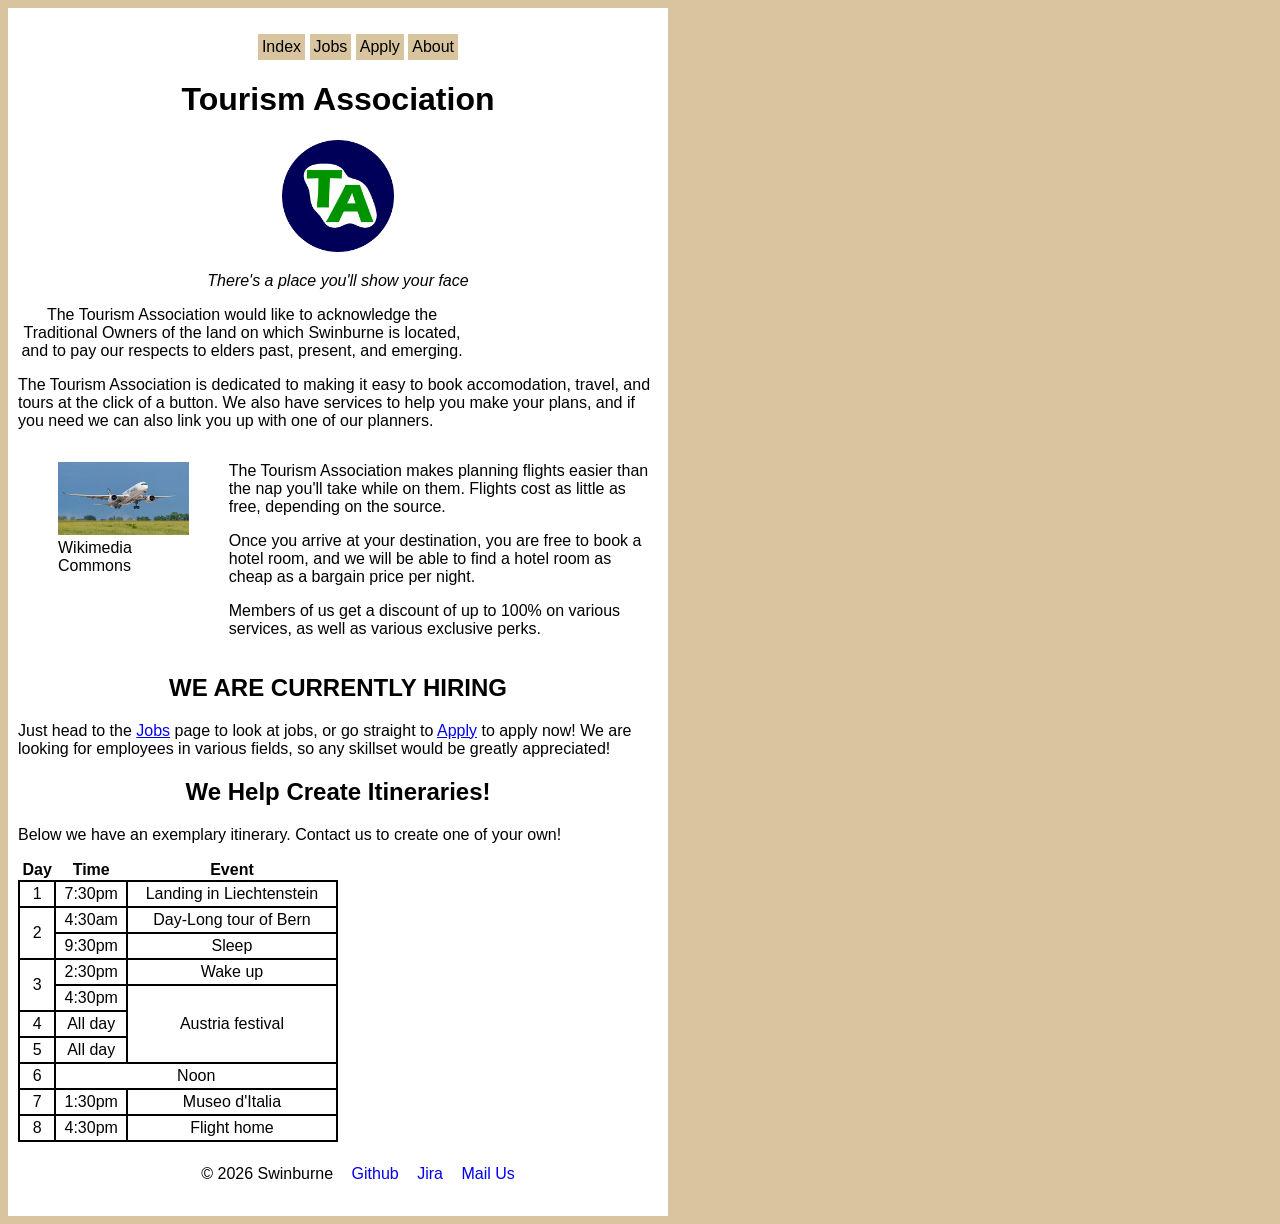
==== index.html @ d254f400 "Moved images locations" ====
<!DOCTYPE html>

<html>
    <head>
        <meta charset="UTF-8">
        <meta name="keywords" content="tourism,travel,destination,booking">
        <meta name="author" content="Oliver Harper">
        <meta name="description" content="The homepage for the Tourism Association">
        <link rel="stylesheet" href="styles.css">
        <style>
            table {
                border-collapse: collapse;
                text-align: center;
            }
            td {
                border: 2px solid black;
                padding: 3px;
            }
            #itinerary {
                width: 50%;
            }
            th td {
                text-align: center;
            }
            #aeroplane_image {
                 float: left;
                 width: 50%;
                 min-width: 125px;
                 display: inline-block;
            }
            #acknowledgment {
                width: 70%;
                justify-self: center;
                text-align: center;
            }
        </style>
    </head>

    <body>
        <header>
            <nav>
                <ul>
                    <li><a href="index.html">Index</a></li>
                    <li><a href="jobs.html">Jobs</a></li>
                    <li><a href="apply.html">Apply</a></li>
                    <li><a href="about.html">About</a></li>
                </ul>
            </nav>
        </header>
        
        <h1>Tourism Association</h1>
        <figure style="text-align: center;">
            <img id="logo" src="images/tourism_association_logo.png" alt="The logo for the Tourism Association, green letters 'TA' on a blue circle">
        </figure>
        <p style="text-align: center;"><em>There's a place you'll show your face</em></p>

        <p id="acknowledgment">The Tourism Association would like to acknowledge the Traditional Owners of the land on which Swinburne is located, and to pay our respects to elders past, present, and emerging.</p>
        
        <p>The Tourism Association is dedicated to making it easy to book accomodation, travel, and tours at the click of a button. We also have services to help you make your plans, and if you need we can also link you up with one of our planners.</p>
        
        <div style="display: flex">
            <figure id="aeroplane_image">
                <img style="width: 100%" src="images/aeroplane.jpg">
                <caption>Wikimedia Commons</caption>
            </figure>

            <div style="float: right; flex-grow: 1; display: inline-block;">
                <p>The Tourism Association makes planning flights easier than the nap you'll take while on them. Flights cost as little as free, depending on the source.
                <p>Once you arrive at your destination, you are free to book a hotel room, and we will be able to find a hotel room as cheap as a bargain price per night.
                <p>Members of us get a discount of up to 100% on various services, as well as various exclusive perks.
            </div>
        </div>

        <h2>WE ARE CURRENTLY HIRING</h2>
        <p>
            Just head to the <a href="jobs.html">Jobs</a> page to look at jobs, or go straight to <a href="apply.html">Apply</a> to apply now! We are looking for employees in various fields, so any skillset would be greatly appreciated!
        </p>

        <h2>We Help Create Itineraries!</h2>
        <p>Below we have an exemplary itinerary. Contact us to create one of your own!</p>

        <table id="itinerary" style="justify-self: center;">
            <tr>
                <th>Day</th>
                <th>Time</th>
                <th>Event</th>
            </tr>

            <tr>
                <td>1</td>
                <td>7:30pm</td>
                <td>Landing in Liechtenstein</td>
            </tr>
            
            <tr>
                <td rowspan="2">2</td>
                <td>4:30am</td>
                <td>Day-Long tour of Bern</td>
            </tr>
            
            <tr>
                <td>9:30pm</td>
                <td>Sleep</td>
            </tr>

            <tr>
                <td rowspan="2">3</td>
                <td>2:30pm</td>
                <td>Wake up</td>
            </tr>
            
            <tr>
                <td>4:30pm</td>
                <td rowspan="3">Austria festival</td>
            </tr>

            <tr>
                <td>4</td>
                <td>All day</td>
            </tr>

            <tr>
                <td>5</td>
                <td>All day</td>
            </tr>

            <tr>
                <td>6</td>
                <td colspan="2">Noon</td>
            </tr>
            
            <tr>
                <td>7</td>
                <td>1:30pm</td>
                <td>Museo d'Italia</td>
            </tr>

            <tr>
                <td>8</td>
                <td>4:30pm</td>
                <td>Flight home</td>
            </tr>
        <table>

        <footer>
            <ul>
                <li>&copy; 2026 Swinburne</li>
                <li><a href="https://github.com/105914902/Git-Warriors">Github</a></li>
                <li><a href="https://student-team-vglhh2gk.atlassian.net/jira/software/projects/WD/boards/2/backlog?atlOrigin=eyJpIjoiZTQyMTZlMTM2NDE4NDA4Njg5YjIxMjQ0Nzg2MmE1ZGMiLCJwIjoiaiJ9">Jira</a></li>
                <li><a href="mailto:105914902@student.swin.edu.au">Mail Us</a></li>
            </ul>
        </footer>
    </body>
</html>
---- styles.css ----
html {
    background-color: #d8c49f;
}
h1, h2 {
    text-align: center;
}
body {
    width: 50%;
    background-color: white;
    float: center;
    justify-self:center;
    padding: 10px;
    font-family:Arial, Helvetica, sans-serif;
}
nav ul li {
    display: inline-block;
    background-color: #d8c49f;
    padding: 4px;
}
nav ul li:hover {
    background-color: #a7926b;
    transition-duration: 0.2s;
}
nav ul li a {
    text-decoration: none;
    color: black;
}
nav {
    text-align: center;
}
footer {
    text-align: center;
    display: block;
    width: 100%;
}
#logo {
    display: inline-block;
    width: 20%;
    text-align: center;
}
footer ul li {
    display: inline-block;
    padding: 7px;
}
footer ul li a {
    text-decoration: none;
}
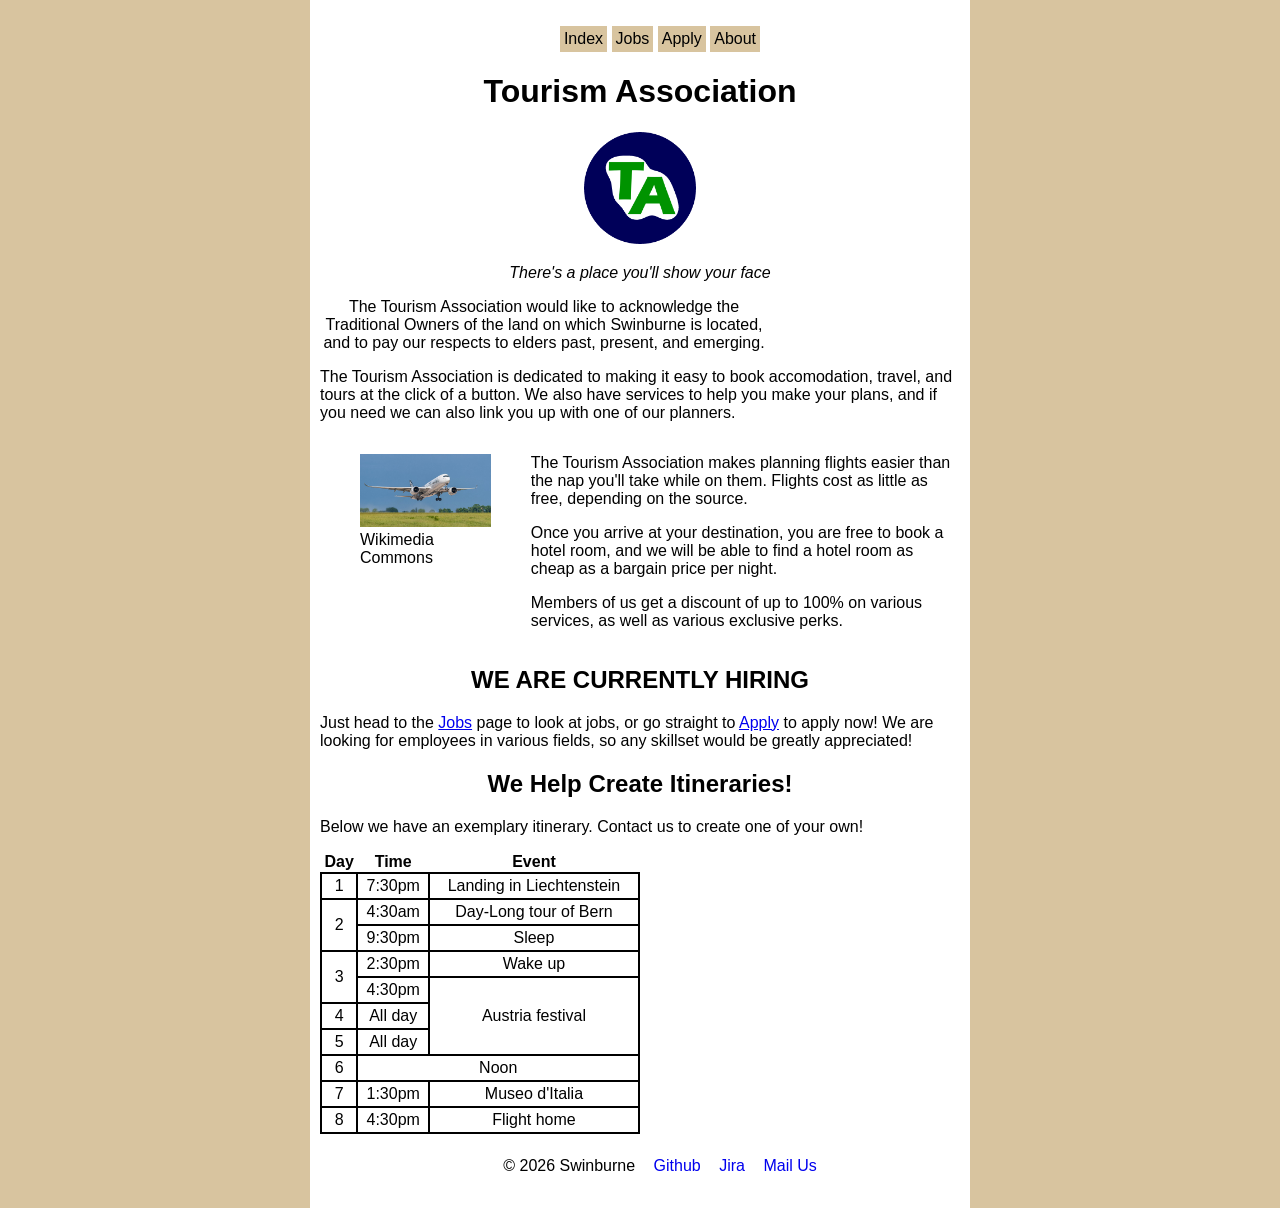
==== commit 96d9aa23: "Tidying up formatting" ====
--- a/index.html
+++ b/index.html
@@ -1,12 +1,13 @@
 <!DOCTYPE html>
 
-<html>
+<html lang="en-AU">
     <head>
         <meta charset="UTF-8">
         <meta name="keywords" content="tourism,travel,destination,booking">
         <meta name="author" content="Oliver Harper">
         <meta name="description" content="The homepage for the Tourism Association">
-        <link rel="stylesheet" href="styles.css">
+        <link rel="stylesheet" href="styles/styles.css">
+        <title>Home</title>
         <style>
             table {
                 border-collapse: collapse;
@@ -60,7 +61,7 @@
         
         <div style="display: flex">
             <figure id="aeroplane_image">
-                <img style="width: 100%" src="images/aeroplane.jpg">
+                <img style="width: 100%" src="images/aeroplane.jpg" alt="Picture of an aeroplane">
                 <caption>Wikimedia Commons</caption>
             </figure>
 
--- a/styles/styles.css
+++ b/styles/styles.css
@@ -0,0 +1,99 @@
+html {
+    background-color: #d8c49f;
+}
+h1, h2 {
+    text-align: center;
+}
+body {
+    width: 50%;
+    background-color: white;
+    margin: 0 auto;
+    padding: 10px;
+    font-family:Arial, Helvetica, sans-serif;
+}
+nav ul li {
+    display: inline-block;
+    background-color: #d8c49f;
+    padding: 4px;
+}
+nav ul li:hover {
+    background-color: #a7926b;
+    transition-duration: 0.2s;
+}
+nav ul li a {
+    text-decoration: none;
+    color: black;
+}
+nav {
+    text-align: center;
+}
+footer {
+    text-align: center;
+    display: block;
+    width: 100%;
+}
+#logo {
+    display: inline-block;
+    width: 20%;
+    text-align: center;
+}
+footer ul li {
+    display: inline-block;
+    padding: 7px;
+}
+footer ul li a {
+    text-decoration: none;
+}
+#job-postings-container h2 {
+    text-align: left;
+}
+#job-postings-list {
+    padding-left: 40px;
+}
+.job-postings-list-entry {
+    margin-bottom: 40px;
+}
+.job-postings-list-entry::after {
+    content: "";
+    display: block;
+    clear: both;
+}
+#job-postings-list li::marker {
+    font-size: 1.5em;
+    font-weight: bold;
+}
+.job-title {
+    margin: 0;
+}
+.job-desc {
+    width: 50%;
+    float: left;
+}
+.job-details-container {
+    float: right;
+    width: 50%;
+}
+.job-details-table {
+    border-collapse: collapse;
+}
+.job-details-table th,
+.job-details-table td {
+    border: 1px solid #ccc;
+    padding: 10px;
+    vertical-align: top;
+    text-align: left;
+}
+.job-details-table th {
+    width: 30%;
+    background-color: #d8c49f;
+}
+.job-details-table td {
+    width: 70%;
+}
+.job-details-table ul {
+    margin: 0;
+    padding-left: 20px;
+}
+.job-details-table li {
+    margin-bottom: 5px;
+}
